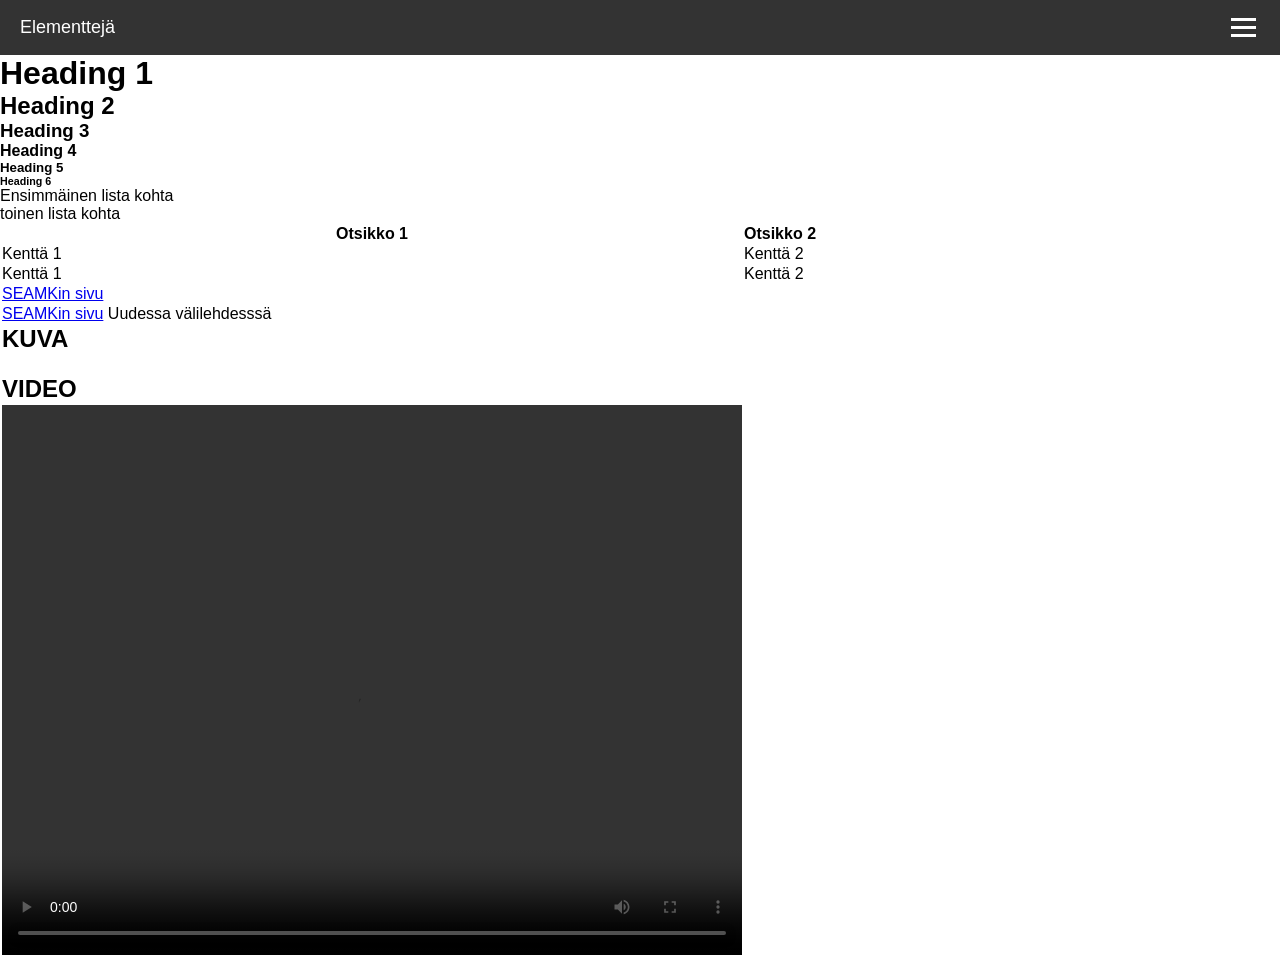
==== elementtejä.html @ 6b169656 "uusina tulokkaina elementtejä.html ja muotouluja.html samalla myös indexiin on tehty burger menu." ====
<!DOCTYPE html>
<html lang="fi">
<head>
    <meta charset="UTF-8">
    <meta name="viewport" content="width=device-width, initial-scale=1.0">
    <title>Elementit</title>
    <link rel="stylesheet" href="burgir.css">

  <nav>
    <span class="logo">Elementtejä</span>
    <button class="burger" id="burgerBtn">
      <span></span>
      <span></span>
      <span></span>
    </button>
  </nav>

  <div class="menu" id="menu">
    <a href="elementtejä.html">Elementit</a>
    <a href="muotouluja.html">Muotouluja</a>
    <a href="">Sivu 3</a>
    <a href="">Sivu 4</a>
  </div>

  <script>
    const burger = document.getElementById('burgerBtn');
    const menu = document.getElementById('menu');

    burger.addEventListener('click', function () {
      menu.classList.toggle('open');
      burger.classList.toggle('open');
    });
  </script>


</head>
<body>
    <h1>Heading 1</h1>
    <h2>Heading 2</h2>
    <h3>Heading 3</h3>
    <h4>Heading 4</h4>
    <h5>Heading 5</h5>
    <h6>Heading 6</h6>
<body>
<ul>
    <li>Ensimmäinen lista kohta</li>
    <li>toinen lista kohta</li>
</ul>
        
</body>
    <table>
  <tr>
    <th>Otsikko 1</th>
    <th>Otsikko 2</th>
  </tr>
  <tr>
    <td>Kenttä 1</td>
    <td>Kenttä 2</td>
  </tr>
  <tr>
    <td>Kenttä 1</td>
    <td>Kenttä 2</td>
  </tr>
<tr>
    <td><a href="https://www.seamk.fi/">SEAMKin sivu</a></td>

</tr>
<td><a href="https://www.seamk.fi/" target="_blank">SEAMKin sivu</a> Uudessa välilehdesssä</td>
  </tr>
<tr>
    <td><h2>KUVA</h2></td>
    <td></td>
</tr>
<tr>
    <td><img src="https://rkkauppi.github.io/KL00CT67/tehtavat/multimedia/kuva.gif" alt=""></td>
    <td></td>
</tr>
<tr>
    <td><h2>VIDEO</h2></td>
    <td></td>
</tr>
<tr>
    <td><video width="740" height="550" controls>
        <source src="https://rkkauppi.github.io/KL00CT67/tehtavat/multimedia/video.mp4" type="video/mp4">
        Your browser does not support the video tag.
    </video></td>
    <td></td>
</tr>

</table>
<body>
</body>
</ul>
</html>
---- burgir.css ----
*{
    margin: 0;
    padding: 0;
    box-sizing: border-box;
}

body {
    font-family: Arial, sans-serif;
}

nav {
    background: #333;
    padding: 14px 20px;
    display: flex;
    align-items: center;
    justify-content: space-between;
}

.logo {
    color: white;
    font-size: 18px;
}

.burger {
    display: flex;
    flex-direction: column;
    gap: 5px;
    cursor: pointer;
    background: none;
    border: none;
    padding: 4px;
}

.burger span {
    display: block;
    width: 25px;
    height: 3px;
    background: white;
    transition: all 0.3s;
}

.burger.open span:nth-child(1) {
    transform: translateY(8px) rotate(45deg);
}

.burger.open span:nth-child(2) {
    opacity: 0;
}

.burger.open span:nth-child(3) {
    transform: translateY(-8px) rotate(-45deg);
}

.menu {
    display: none;
    flex-direction: column;
    background: #444;
}

.menu.open {
    display: flex;
}

.menu a {
    color: white;
    text-decoration: none;
    padding: 14px 20px;
    border-bottom: 1px solid #555;
}

.menu a:hover {
    background: #555;
}
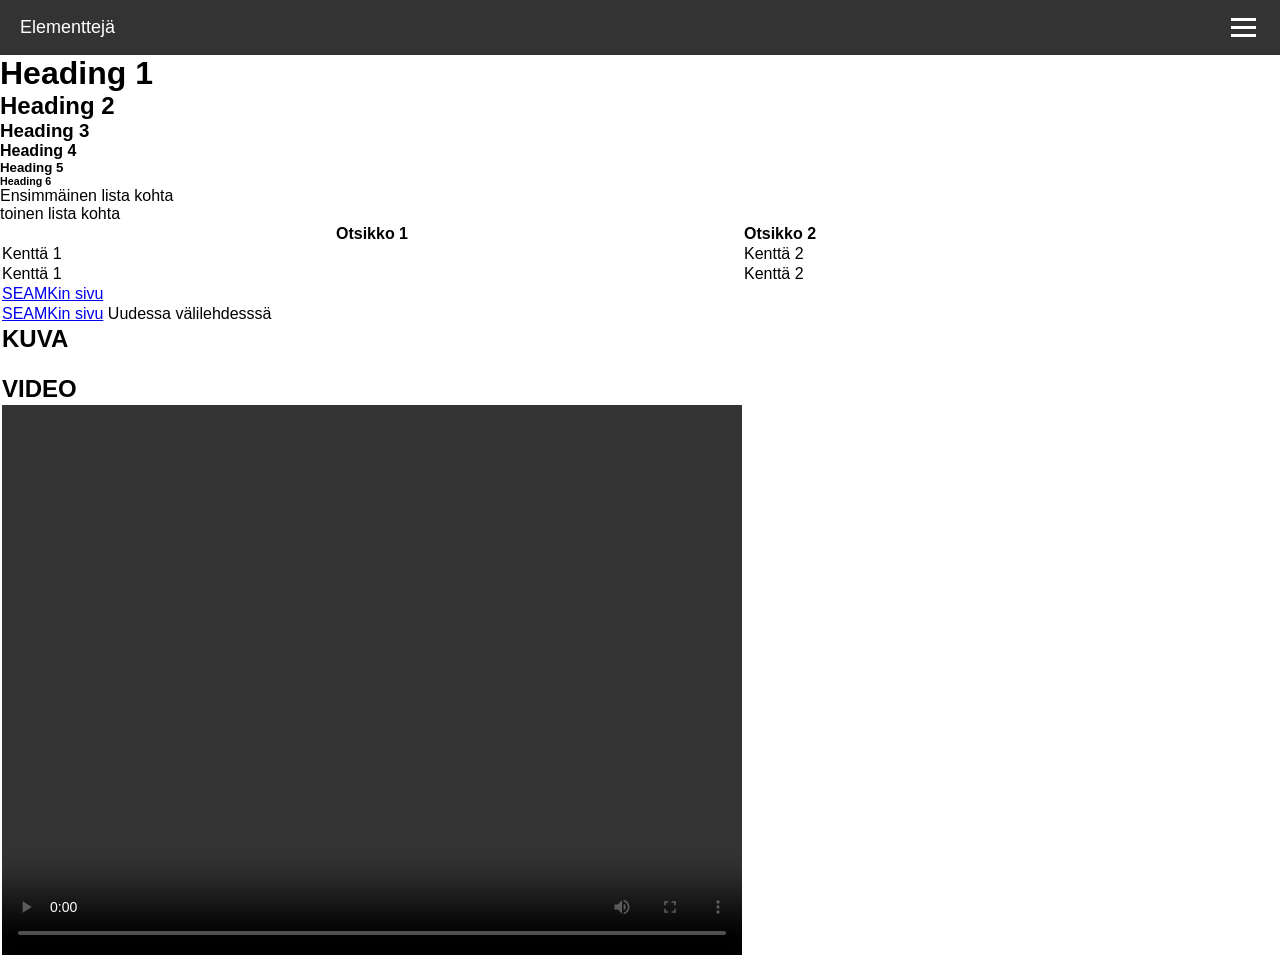
==== commit 099234e7: "vähä päivistyksiä ja tehtävä 6" ====
--- a/elementtejä.html
+++ b/elementtejä.html
@@ -16,10 +16,10 @@
   </nav>
 
   <div class="menu" id="menu">
+      <a href="index.html">Etusivu</a>
     <a href="elementtejä.html">Elementit</a>
     <a href="muotouluja.html">Muotouluja</a>
-    <a href="">Sivu 3</a>
-    <a href="">Sivu 4</a>
+    <a href="tyylisivuista.html">tyylisivuista</a>
   </div>
 
   <script>
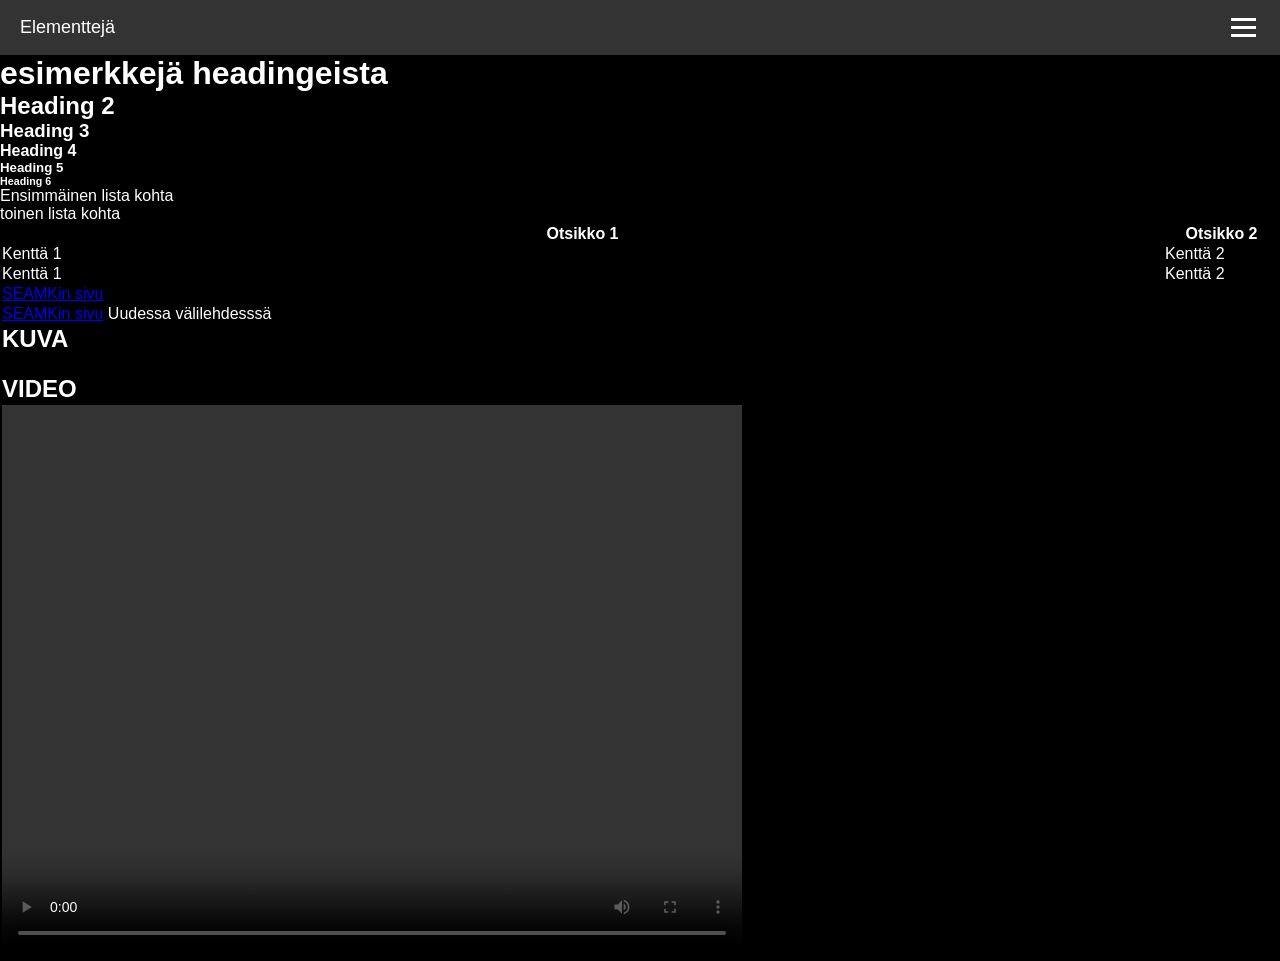
==== commit 0807cb2a: "joo se on sellasta Co-authored-by: Copilot <copilot@github.com>" ====
--- a/elementtejä.html
+++ b/elementtejä.html
@@ -5,7 +5,7 @@
     <meta name="viewport" content="width=device-width, initial-scale=1.0">
     <title>Elementit</title>
     <link rel="stylesheet" href="burgir.css">
-
+    <link rel="stylesheet" href="tyylit_t6.css">
   <nav>
     <span class="logo">Elementtejä</span>
     <button class="burger" id="burgerBtn">
@@ -35,13 +35,13 @@
 
 </head>
 <body>
-    <h1>Heading 1</h1>
+    <h1>esimerkkejä headingeista</h1>
     <h2>Heading 2</h2>
     <h3>Heading 3</h3>
     <h4>Heading 4</h4>
     <h5>Heading 5</h5>
     <h6>Heading 6</h6>
-<body>
+<body> 
 <ul>
     <li>Ensimmäinen lista kohta</li>
     <li>toinen lista kohta</li>
--- a/tyylit_t6.css
+++ b/tyylit_t6.css
@@ -0,0 +1,125 @@
+body {
+  font-family: Arial;
+  margin: 0;
+  display: flex;
+  flex-direction: column;
+  min-height: 100vh;
+  background-color: #000000;
+  color: #ffffff;
+}
+main{
+  flex:1
+}
+.header {
+  padding: 60px;
+  text-align: center;
+  background: #000000;
+  color: #ffffff;
+}
+
+.header h1{
+  font-size: 48px;
+  color: #ffffff;
+}
+
+.footer {
+  padding: 20px;
+  text-align: center;
+  background: #000000;
+  color: #ffffff;
+}
+
+.note {
+  font-style: italic;
+}
+
+/* Navigaatiopalkki */
+.navbar {
+  display: flex;
+  background-color: #333;
+}
+
+.navbar a {
+  color: white;
+  padding: 14px 20px;
+  text-decoration: none;
+  text-align: center;
+}
+
+.navbar a:hover {
+  background-color: #555555;
+  color: #ffffff;
+}
+
+.introduction-section {
+  display: grid;
+  grid-template-columns: repeat(auto-fit, minmax(300px, 1fr));
+  gap: 20px;
+  padding: 40px 20px;
+}
+
+.introduction-card {
+  background-color: #222222;
+  border: 1px solid #444444;
+  border-radius: 8px;
+  overflow: hidden;
+  transition: transform 0.3s ease, box-shadow 0.3s ease;
+}
+
+.introduction-card:hover {
+  transform: translateY(-5px);
+  box-shadow: 0 5px 20px rgba(255, 255, 255, 0.2);
+}
+
+.introduction-card h3 {
+  margin: 15px;
+  color: #ffffff;
+}
+
+.introduction-card p {
+  margin: 0 15px 15px 15px;
+  color: #cccccc;
+}
+
+/* Projektit */
+.projects-container {
+  display: grid;
+  grid-template-columns: repeat(auto-fit, minmax(300px, 1fr));
+  gap: 20px;
+  padding: 40px 20px;
+}
+
+
+.project-card {
+  background-color: #222222;
+  border: 1px solid #444444;
+  border-radius: 8px;
+  overflow: hidden;
+  transition: transform 0.3s ease, box-shadow 0.3s ease;
+  text-decoration: none;
+  color: inherit;
+  display: block;
+}
+
+
+.project-card:hover {
+  transform: translateY(-5px);
+  box-shadow: 0 5px 20px rgba(255, 255, 255, 0.2);
+}
+
+.project-image {
+  width: 100%;
+  height: 200px;
+  object-fit: cover;
+  display: block;
+}
+
+.project-card h3 {
+  margin: 15px;
+  color: #ffffff;
+}
+
+.project-card p {
+  margin: 0 15px 15px 15px;
+  color: #cccccc;
+}
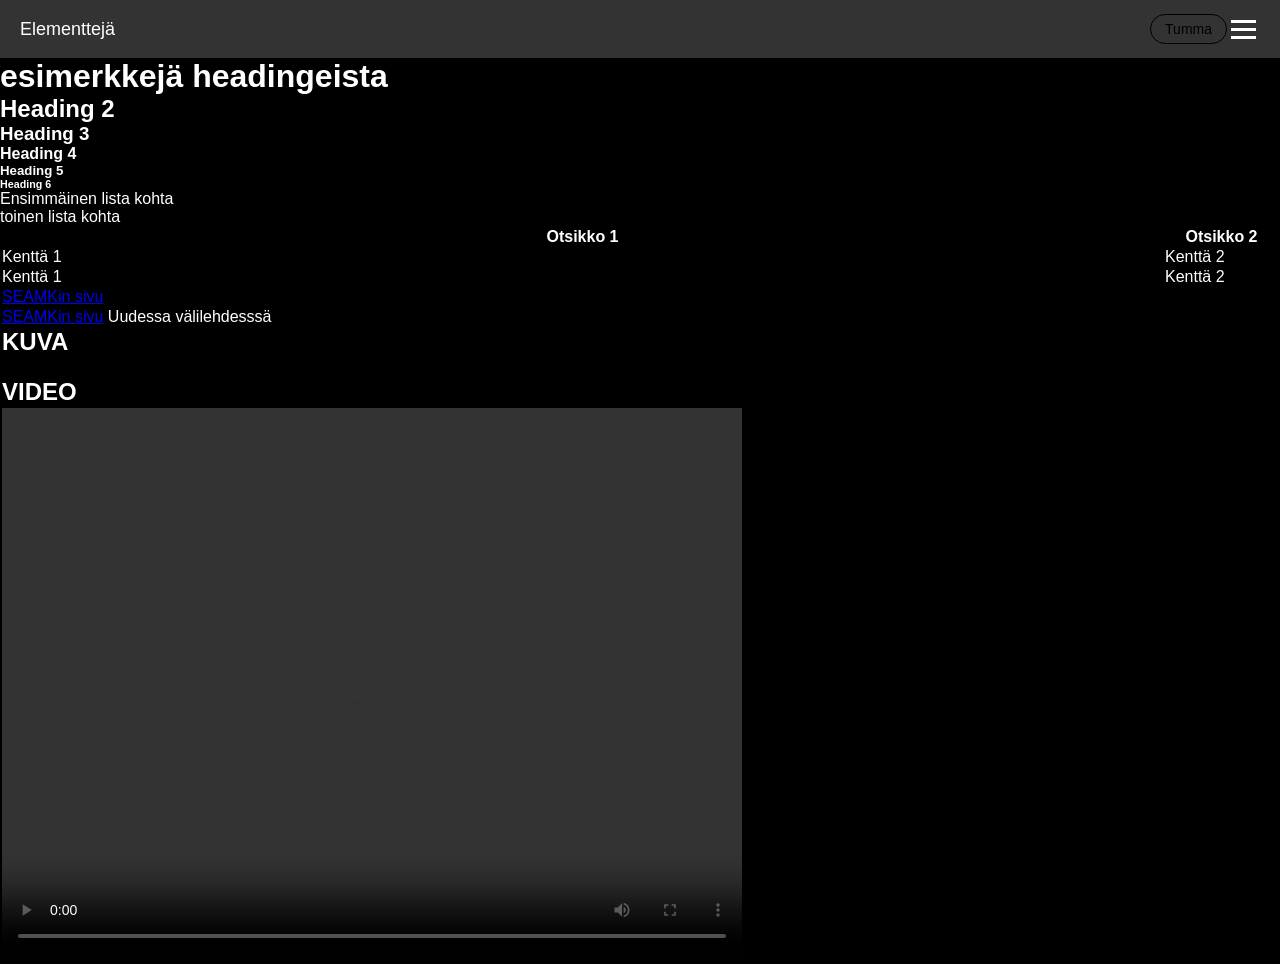
==== commit 27955ad0: "teeman vaihto JS" ====
--- a/elementtejä.html
+++ b/elementtejä.html
@@ -6,8 +6,10 @@
     <title>Elementit</title>
     <link rel="stylesheet" href="burgir.css">
     <link rel="stylesheet" href="tyylit_t6.css">
+    <script src="teema.js"></script>
   <nav>
     <span class="logo">Elementtejä</span>
+    <button id="teema-nappi" onclick="vaihdaTeema()">Tumma</button>
     <button class="burger" id="burgerBtn">
       <span></span>
       <span></span>
--- a/tyylit_t6.css
+++ b/tyylit_t6.css
@@ -7,6 +7,13 @@
   background-color: #000000;
   color: #ffffff;
 }
+nav {
+  display: flex;
+  align-items: center;
+}
+#teema-nappi {
+  margin-left: auto;
+}
 main{
   flex:1
 }
@@ -33,7 +40,7 @@
   font-style: italic;
 }
 
-/* Navigaatiopalkki */
+
 .navbar {
   display: flex;
   background-color: #333;
@@ -81,7 +88,7 @@
   color: #cccccc;
 }
 
-/* Projektit */
+
 .projects-container {
   display: grid;
   grid-template-columns: repeat(auto-fit, minmax(300px, 1fr));
@@ -122,4 +129,118 @@
 .project-card p {
   margin: 0 15px 15px 15px;
   color: #cccccc;
+}
+
+
+body.vaalea {
+  background-color: #ffffff;
+  color: #1a1a1a;
+}
+
+body.vaalea nav {
+  background-color: #f5f5f5;
+}
+
+body.vaalea a {
+  color: #000000;
+}
+#teema-nappi {
+  cursor: pointer;
+  padding: 6px 14px;
+  border-radius: 999px;
+  border: 1px solid currentColor;
+  background: transparent;
+  font-size: 14px;
+}
+body.vaalea {
+  background-color: #ffffff;
+  color: #1a1a1a;
+}
+
+body.vaalea nav {
+  background-color: #f0f0f0;
+}
+
+body.vaalea .navbar {
+  background-color: #dddddd;
+}
+
+body.vaalea .navbar a {
+  color: #1a1a1a;
+}
+
+body.vaalea .navbar a:hover {
+  background-color: #bbbbbb;
+  color: #000000;
+}
+
+body.vaalea .header {
+  background-color: #ffffff;
+  color: #1a1a1a;
+}
+
+body.vaalea .header h1 {
+  color: #1a1a1a;
+}
+
+body.vaalea .footer {
+  background-color: #f0f0f0;
+  color: #1a1a1a;
+}
+
+body.vaalea .introduction-card {
+  background-color: #f5f5f5;
+  border-color: #cccccc;
+}
+
+body.vaalea .introduction-card h3 {
+  color: #1a1a1a;
+}
+
+body.vaalea .introduction-card p {
+  color: #444444;
+}
+
+body.vaalea .project-card {
+  background-color: #f5f5f5;
+  border-color: #cccccc;
+}
+
+body.vaalea .project-card h3 {
+  color: #1a1a1a;
+}
+
+body.vaalea .project-card p {
+  color: #444444;
+}
+
+body.vaalea .project-card:hover {
+  box-shadow: 0 5px 20px rgba(0, 0, 0, 0.2);
+}
+
+body.vaalea .introduction-card:hover {
+  box-shadow: 0 5px 20px rgba(0, 0, 0, 0.2);
+}
+body.vaalea #teema-nappi {
+  color: #1a1a1a;
+  border-color: #1a1a1a;
+}
+
+body.vaalea .burger span {
+  background-color: #1a1a1a;
+}
+body.vaalea .logo {
+  color: #1a1a1a;
+}
+body.vaalea .menu {
+  background-color: #dddddd;
+}
+
+body.vaalea .menu a {
+  color: #1a1a1a;
+  border-bottom-color: #bbbbbb;
+}
+
+body.vaalea .menu a:hover {
+  background-color: #bbbbbb;
 }
